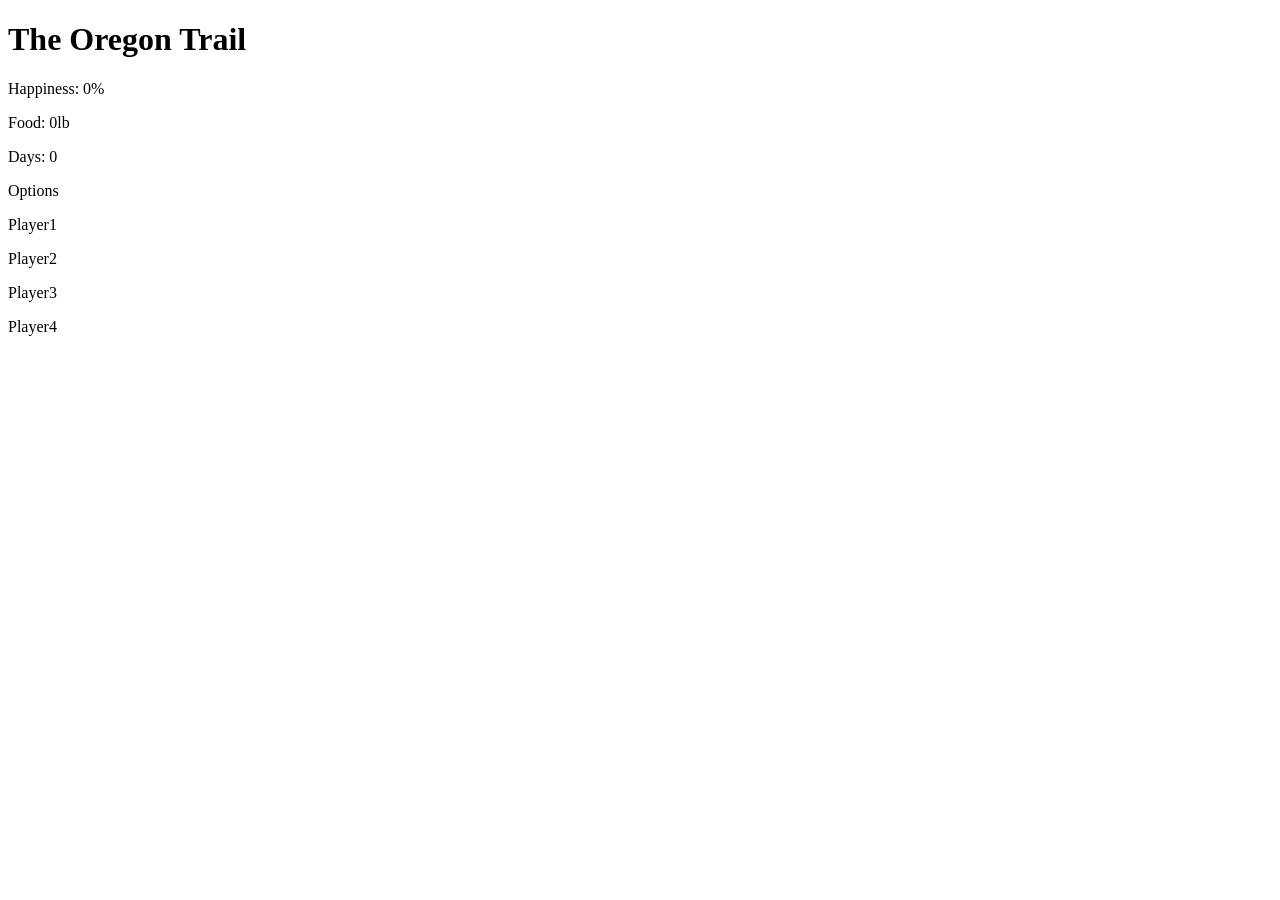
==== pages/game.html @ 92d986ca "path change path change" ====
<!DOCTYPE html>
<html lang="en">
<head>
    <meta charset="UTF-8">
    <meta name="viewport" content="width=device-width, initial-scale=1.0">
    <title>The Oregon Trail | Game</title>
    <link rel="stylesheet" href="style.css">
    <script type="importmap">
    {
        "imports": {
            "terminal": "scripts/terminal.js"
        }
    }
    </script>
    <script type="module" src="scripts/index.js"></script>
</head>
<body>
    <div class="game-container">
        <h1 class="game-title">The Oregon Trail</h1>
        <div class="game-hud-card">
            <div class="game-console">
                <pre class="game-console-text" id="console-text"></pre>
            </div>
            <div class="game-bottom-row-container">
                <div class="game-stats-container">
                    <p class="game-stat-text" id="happiness-text">Happiness: 0%</p>
                    <p class="game-stat-text" id="food-text">Food: 0lb</p>
                    <p class="game-stat-text" id="days-text">Days: 0</p>
                </div>
                <div class="game-options-container">
                    <p>Options</P>
                </div>
                <div class="game-player-list-container" id="player-list-holder">
                    <p>Player1</p>
                    <p>Player2</p>
                    <p>Player3</p>
                    <p>Player4</p>
                </div>                
            </div>
        </div>
    </div>
</body>
</html>
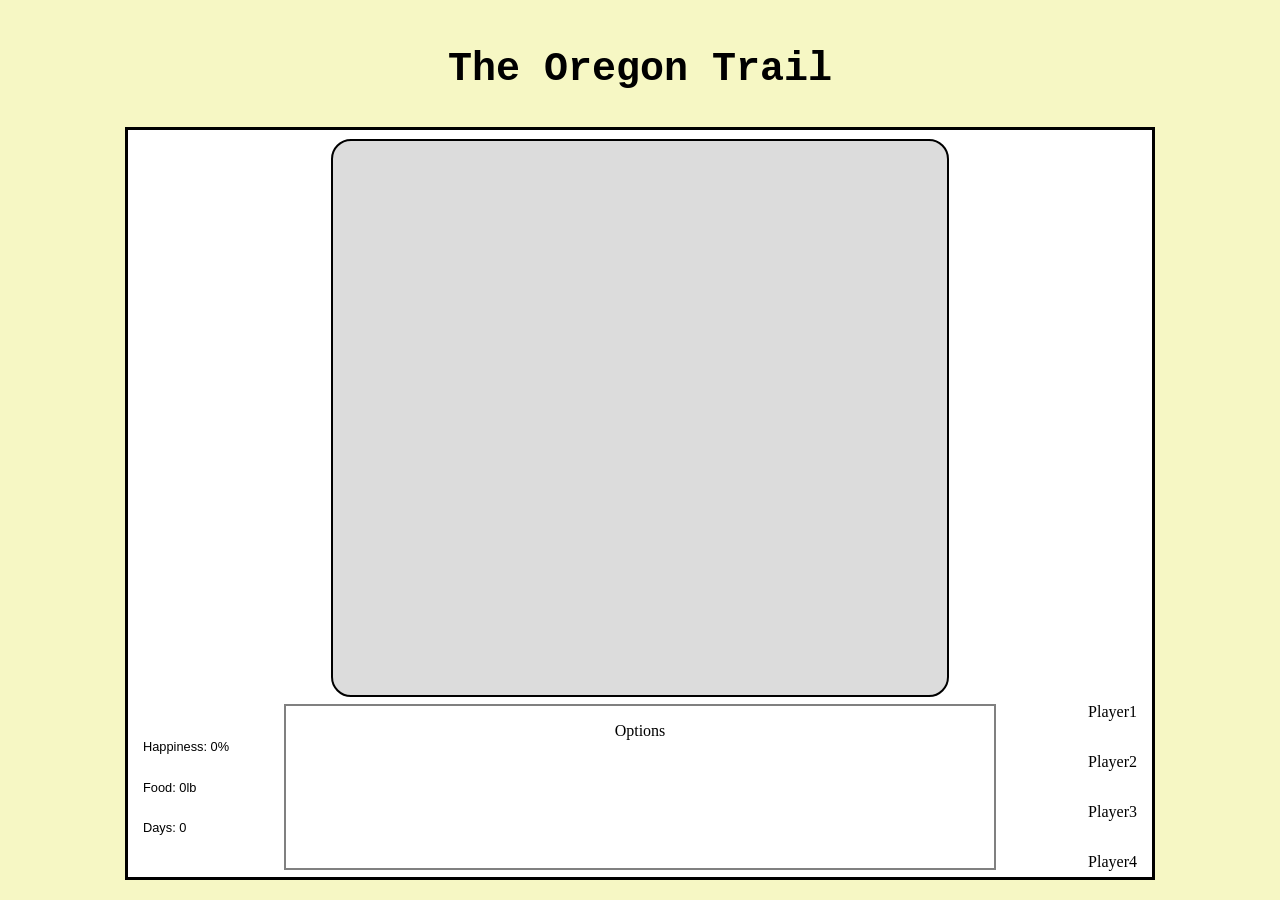
==== commit b6b3d573: "path fix" ====
--- a/pages/game.html
+++ b/pages/game.html
@@ -4,7 +4,7 @@
     <meta charset="UTF-8">
     <meta name="viewport" content="width=device-width, initial-scale=1.0">
     <title>The Oregon Trail | Game</title>
-    <link rel="stylesheet" href="style.css">
+    <link rel="stylesheet" href="../style.css">
     <script type="importmap">
     {
         "imports": {
@@ -12,7 +12,7 @@
         }
     }
     </script>
-    <script type="module" src="scripts/index.js"></script>
+    <script type="module" src="../scripts/index.js"></script>
 </head>
 <body>
     <div class="game-container">
--- a/style.css
+++ b/style.css
@@ -0,0 +1,179 @@
+/* Global */
+html, body {
+    height: 100%;
+    margin: 0;
+    overflow: hidden;
+}
+
+/* Menu */
+.menu-container {
+    background-color: rgb(246, 247, 196);
+
+    display: flex;
+    flex-direction: column;
+    justify-content: center;
+    align-items: center;
+
+    width: 100vw;
+    height: 100vh;
+}
+
+.menu-card {
+    background-color: rgba(173, 175, 140, 0.74);
+
+    display: flex;
+    flex-direction: column;
+    justify-content: flex-start;
+    align-items: center;
+
+    border: 2px solid black;
+
+    width: 60%;
+    height: 70%;
+}
+
+.menu-title {
+    font-family: 'Courier New', Courier, monospace;
+    font-size: 40px;
+
+    padding: 8px;
+    border: 2px solid black;
+
+    margin-top: 12vh;
+    margin-bottom: 15vh;
+}
+
+.menu-play-button {
+    display: inline-block;
+    padding: 18px 100px;
+    background-color: #ad8c1f;
+    color: white;
+    text-decoration: none;
+    border-radius: 5px;
+    border: none;
+    cursor: pointer;
+    text-align: center;
+
+    min-width: none;
+    min-height: none;
+
+    width: auto;
+    height: auto;
+}
+
+/* Game */
+.game-container {
+    width: 100vw;
+    height: 100vh;
+
+    display: flex;
+    flex-direction: column;
+    align-items: center;
+    justify-content: center;
+
+    background-color: rgb(246, 247, 196);
+}
+
+.game-title {
+    font-family: 'Courier New', Courier, monospace;
+    font-size: 40px;
+}
+
+.game-hud-card {
+    border: 3px solid black;
+    background-color: white;
+    margin-top: 1vh;
+
+    align-items: center;
+
+    display: flex;
+    flex-direction: column;
+
+    width: 80vw;
+    height: 83vh;
+}
+
+/* Console */
+
+.game-console {
+    border: 2px solid black;
+    border-radius: 20px;
+    margin-top: 1vh;
+    background-color: rgb(220, 220, 220);
+
+    display: flex;
+    flex-direction: column;
+    align-items: center;
+
+    width: 60%;
+
+    flex: 1;
+}
+
+.game-console-text {
+    font-family: 'Franklin Gothic Medium', 'Arial Narrow', Arial, sans-serif;
+    font-size: large;
+
+    overflow: hidden;
+    white-space: pre-wrap;
+
+    line-height: 1.4em;
+
+    width: 80%;
+    height: 80%;
+}
+
+/* Bottom Row */
+
+.game-bottom-row-container {
+    display: flex;
+    flex-direction: row;
+
+    align-items: center;
+
+    width: 100%;
+
+    height: 180px;
+}
+
+/* Stats */
+
+.game-stats-container {
+    flex: 1;
+    display: flex;
+    flex-direction: column;
+    justify-content: center;
+    align-items: flex-start;
+    padding-left: 15px;
+}
+
+.game-stat-text {
+    font-family: 'Franklin Gothic Medium', 'Arial Narrow', Arial, sans-serif;
+    font-size: clamp(0.8rem, 1vw, 1.5rem);
+}
+
+/* Options */
+.game-options-container {
+    flex: 5;
+    display: flex;
+    justify-content: center;
+    align-items: flex-start;
+
+    height: 90%;
+
+    border: 2px solid gray;
+}
+
+.game-options-container p {
+    text-align: left;
+}
+
+/* Player List */
+.game-player-list-container {
+    flex: 1;
+    display: flex;
+    flex-direction: column;
+    align-items: flex-end;
+    justify-content: center;
+    padding-right: 15px;
+}
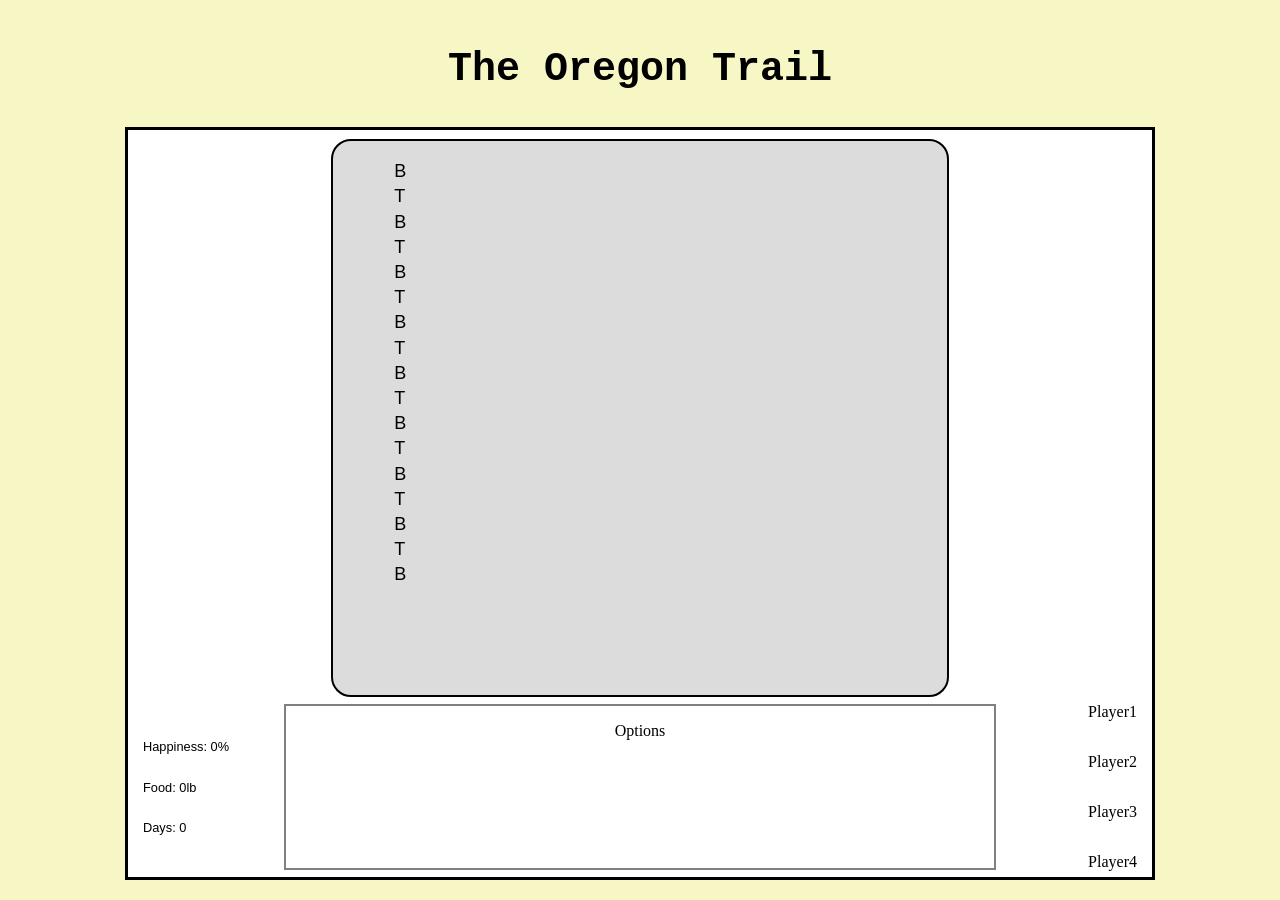
==== commit f4d2d7a3: "Path fix" ====
--- a/pages/game.html
+++ b/pages/game.html
@@ -8,7 +8,7 @@
     <script type="importmap">
     {
         "imports": {
-            "terminal": "scripts/terminal.js"
+            "terminal": "../scripts/terminal.js"
         }
     }
     </script>
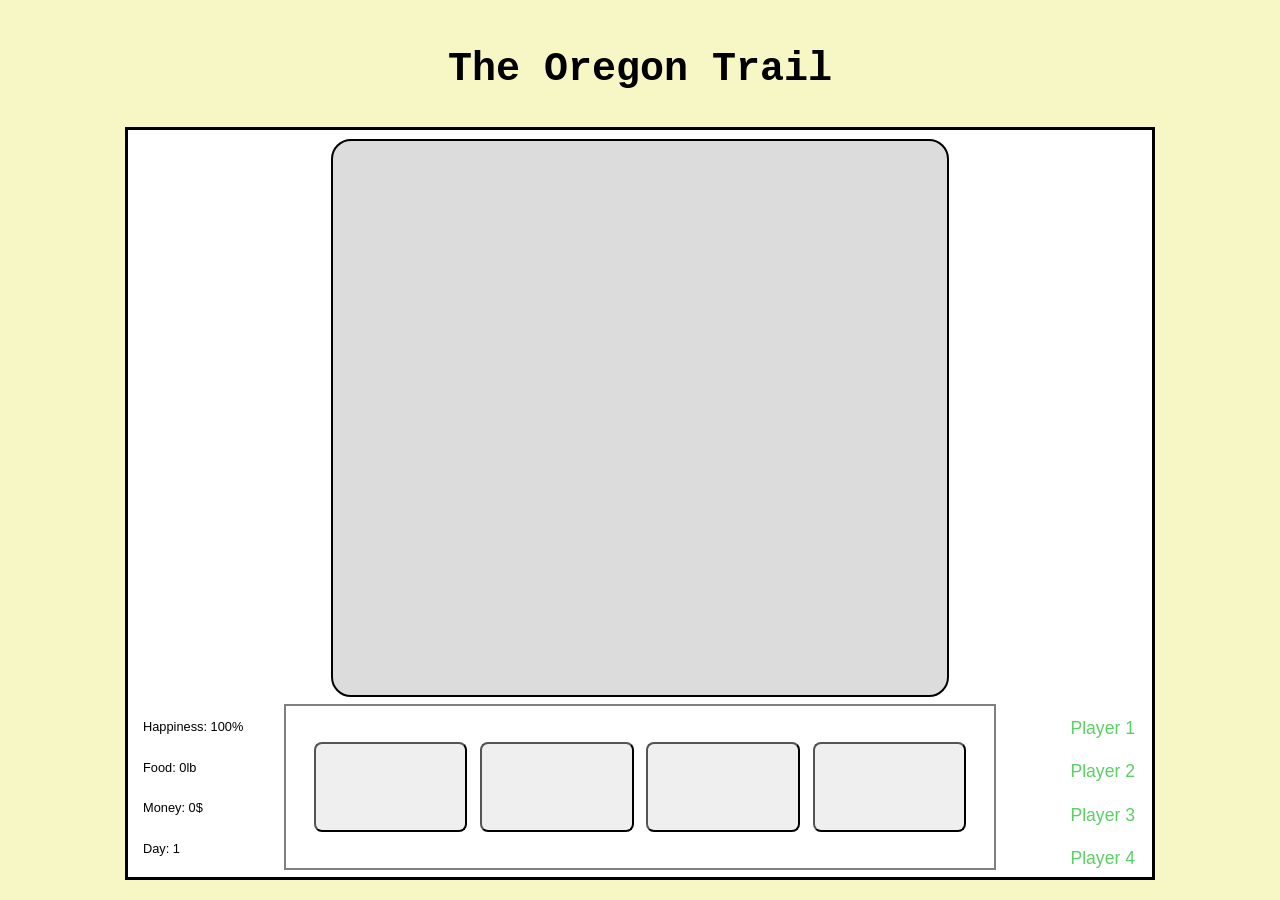
==== commit c880bb36: "Hookup backend for ui" ====
--- a/pages/game.html
+++ b/pages/game.html
@@ -8,7 +8,10 @@
     <script type="importmap">
     {
         "imports": {
-            "terminal": "../scripts/terminal.js"
+            "terminal": "../scripts/terminal.js",
+            "stats": "../scripts/stats.js",
+            "players": "../scripts/players.js",
+            "options": "../scripts/options.js"
         }
     }
     </script>
@@ -23,18 +26,22 @@
             </div>
             <div class="game-bottom-row-container">
                 <div class="game-stats-container">
-                    <p class="game-stat-text" id="happiness-text">Happiness: 0%</p>
-                    <p class="game-stat-text" id="food-text">Food: 0lb</p>
-                    <p class="game-stat-text" id="days-text">Days: 0</p>
+                    <p class="game-stat-text" id="happiness-text"></p>
+                    <p class="game-stat-text" id="food-text"></p>
+                    <p class="game-stat-text" id="money-text"></p>
+                    <p class="game-stat-text" id="days-text"></p>
                 </div>
                 <div class="game-options-container">
-                    <p>Options</P>
+                    <button class="game-options-button" id="option-button1"></button>
+                    <button class="game-options-button" id="option-button2"></button>
+                    <button class="game-options-button" id="option-button3"></button>
+                    <button class="game-options-button" id="option-button4"></button>
                 </div>
-                <div class="game-player-list-container" id="player-list-holder">
-                    <p>Player1</p>
-                    <p>Player2</p>
-                    <p>Player3</p>
-                    <p>Player4</p>
+                <div class="game-player-list-container">
+                    <p class="game-player-list-text" id="game-player-list-player-1"></p>
+                    <p class="game-player-list-text" id="game-player-list-player-2"></p>
+                    <p class="game-player-list-text" id="game-player-list-player-3"></p>
+                    <p class="game-player-list-text" id="game-player-list-player-4"></p>
                 </div>                
             </div>
         </div>
--- a/style.css
+++ b/style.css
@@ -149,23 +149,28 @@
 
 .game-stat-text {
     font-family: 'Franklin Gothic Medium', 'Arial Narrow', Arial, sans-serif;
-    font-size: clamp(0.8rem, 1vw, 1.5rem);
+    font-size: clamp(0.8rem, 0.9vw, 1rem);
 }
 
 /* Options */
 .game-options-container {
     flex: 5;
     display: flex;
+    flex-direction: row;
     justify-content: center;
-    align-items: flex-start;
+    align-items: center;
 
+    gap: 1vw;
     height: 90%;
 
     border: 2px solid gray;
 }
 
-.game-options-container p {
-    text-align: left;
+.game-options-button {
+    padding: 2px;
+    width: 12vw;
+    height: 10vh;
+    border-radius: 8px;
 }
 
 /* Player List */
@@ -177,3 +182,11 @@
     justify-content: center;
     padding-right: 15px;
 }
+
+.game-player-list-text {
+    font-family: 'Franklin Gothic Medium', 'Arial Narrow', Arial, sans-serif;
+    font-size: 1.1rem;
+
+    margin-bottom: 5px;
+    margin-right: 2px;
+}
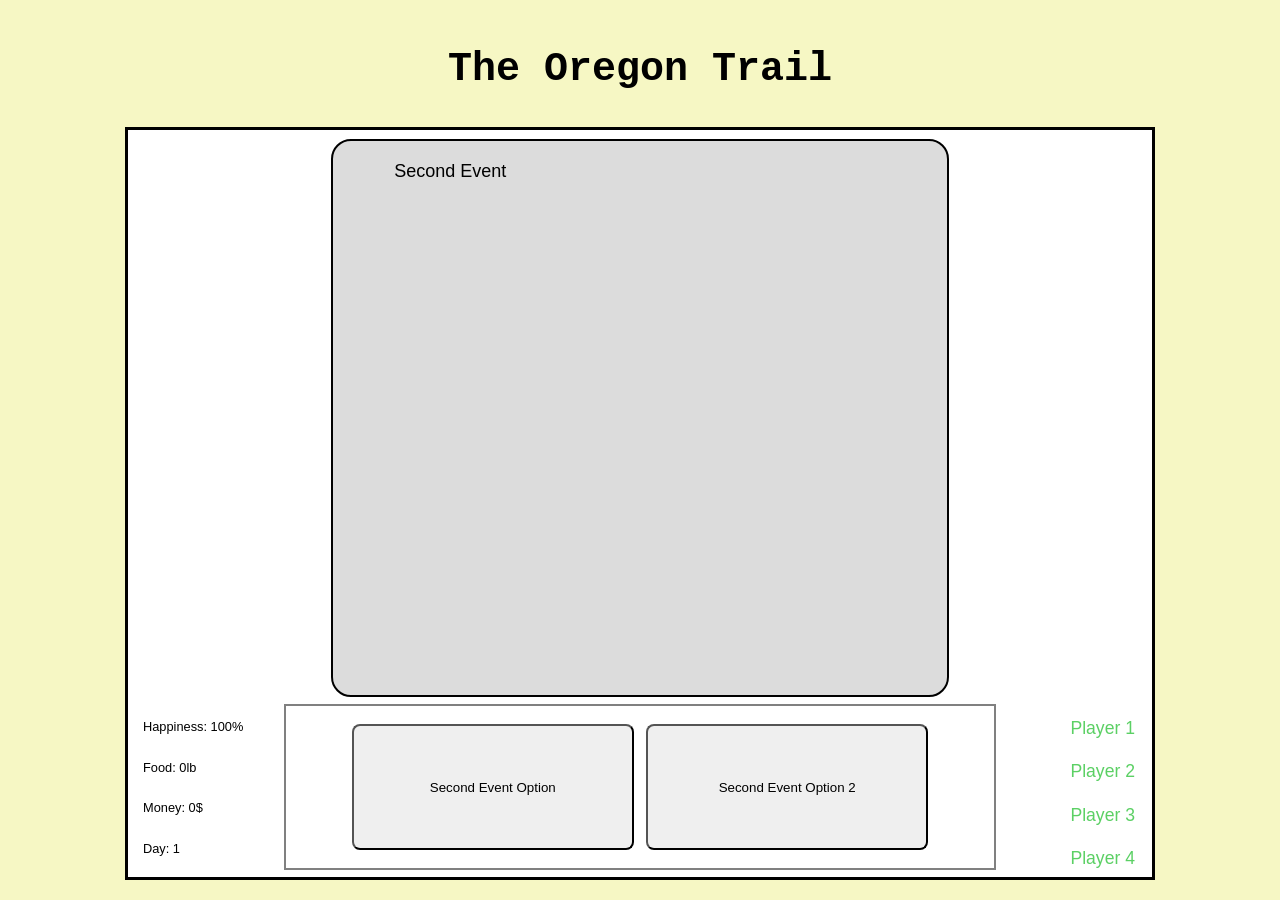
==== commit 0d1c8b56: "Added options and events" ====
--- a/pages/game.html
+++ b/pages/game.html
@@ -11,7 +11,7 @@
             "terminal": "../scripts/terminal.js",
             "stats": "../scripts/stats.js",
             "players": "../scripts/players.js",
-            "options": "../scripts/options.js"
+            "events": "../scripts/events.js"
         }
     }
     </script>
@@ -34,8 +34,6 @@
                 <div class="game-options-container">
                     <button class="game-options-button" id="option-button1"></button>
                     <button class="game-options-button" id="option-button2"></button>
-                    <button class="game-options-button" id="option-button3"></button>
-                    <button class="game-options-button" id="option-button4"></button>
                 </div>
                 <div class="game-player-list-container">
                     <p class="game-player-list-text" id="game-player-list-player-1"></p>
--- a/style.css
+++ b/style.css
@@ -168,8 +168,8 @@
 
 .game-options-button {
     padding: 2px;
-    width: 12vw;
-    height: 10vh;
+    width: 22vw;
+    height: 14vh;
     border-radius: 8px;
 }
 
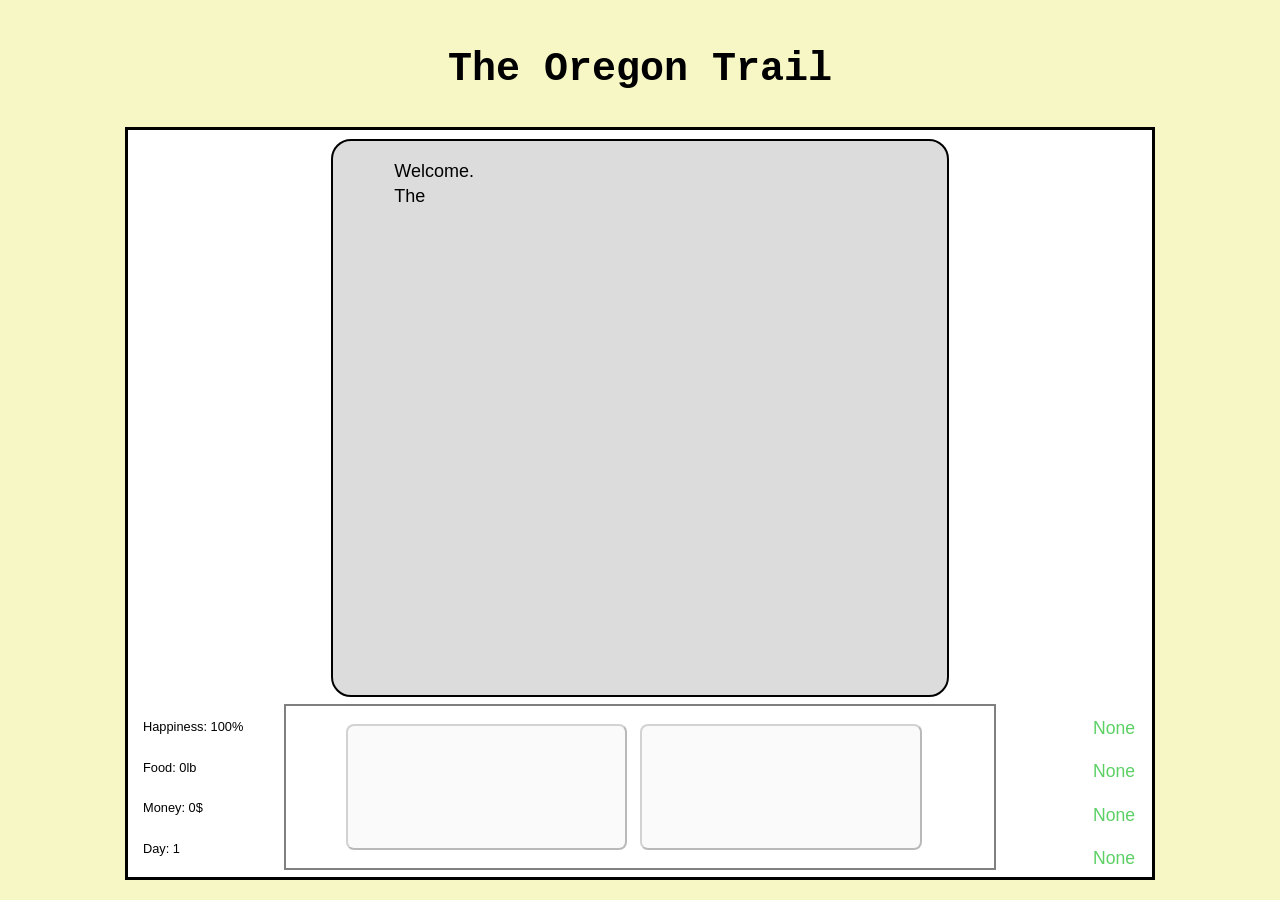
==== commit 9e0c939f: "To much to list" ====
--- a/pages/game.html
+++ b/pages/game.html
@@ -11,6 +11,7 @@
             "terminal": "../scripts/terminal.js",
             "stats": "../scripts/stats.js",
             "players": "../scripts/players.js",
+            "options": "../scripts/options.js",
             "events": "../scripts/events.js"
         }
     }
@@ -34,6 +35,7 @@
                 <div class="game-options-container">
                     <button class="game-options-button" id="option-button1"></button>
                     <button class="game-options-button" id="option-button2"></button>
+                    <div id="game-name-entry-container"></div>
                 </div>
                 <div class="game-player-list-container">
                     <p class="game-player-list-text" id="game-player-list-player-1"></p>
--- a/style.css
+++ b/style.css
@@ -171,6 +171,14 @@
     width: 22vw;
     height: 14vh;
     border-radius: 8px;
+    cursor: pointer;
+}
+
+/* Player Name Inputs */
+.game-name-input {
+    margin-bottom: 8px;
+    width: 15vw;
+    height: 2vh;
 }
 
 /* Player List */
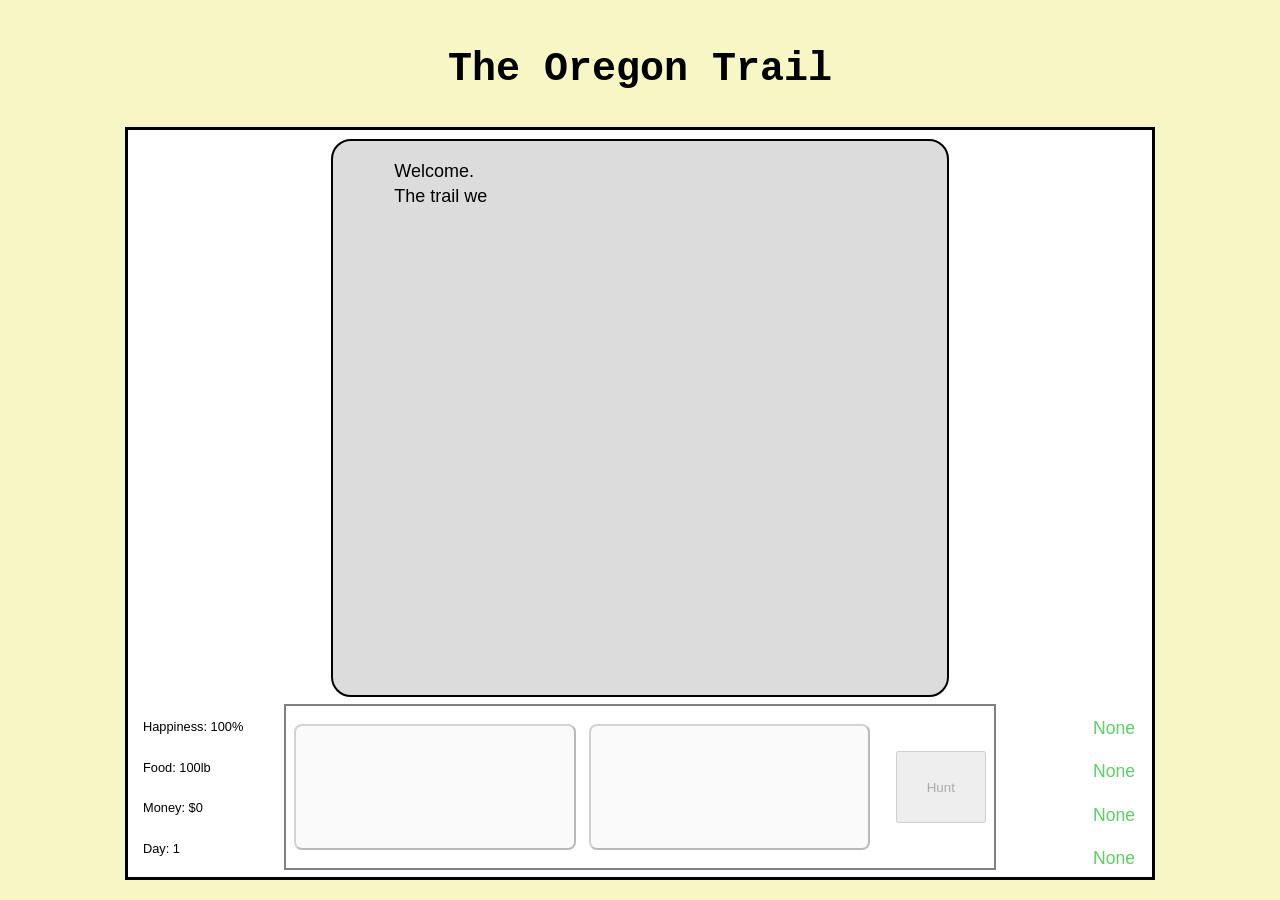
==== commit 248a4200: "Added hunting and quality of life fixes" ====
--- a/pages/game.html
+++ b/pages/game.html
@@ -36,6 +36,7 @@
                     <button class="game-options-button" id="option-button1"></button>
                     <button class="game-options-button" id="option-button2"></button>
                     <div id="game-name-entry-container"></div>
+                    <button class="game-options-hunt-button" id="option-hunt-button">Hunt</button>
                 </div>
                 <div class="game-player-list-container">
                     <p class="game-player-list-text" id="game-player-list-player-1"></p>
--- a/style.css
+++ b/style.css
@@ -174,6 +174,11 @@
     cursor: pointer;
 }
 
+.game-options-hunt-button {
+    width: 7vw;
+    height: 8vh;
+}
+
 /* Player Name Inputs */
 .game-name-input {
     margin-bottom: 8px;
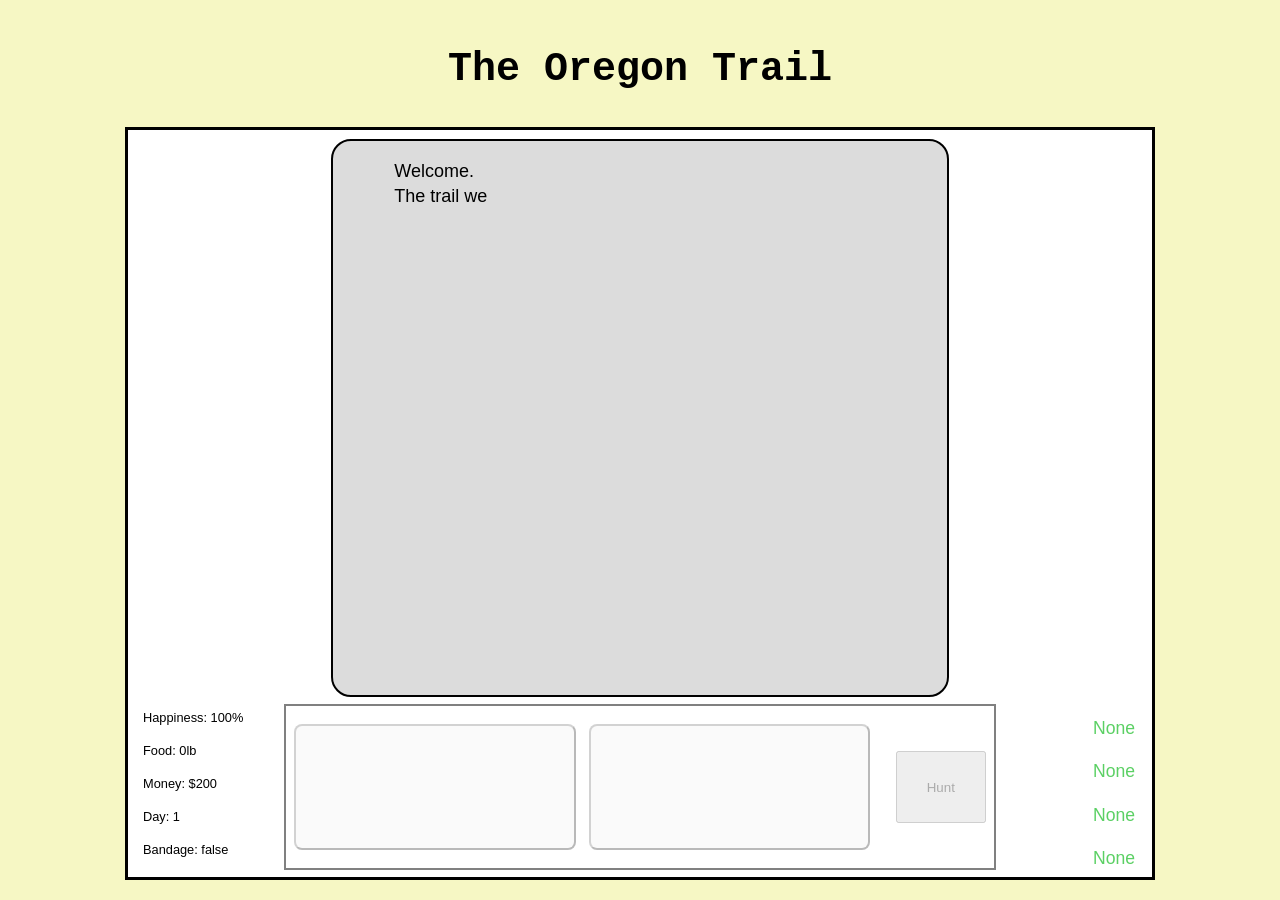
==== commit dfa9d0d5: "Added shop and bandage + bug fixes" ====
--- a/pages/game.html
+++ b/pages/game.html
@@ -31,8 +31,9 @@
                     <p class="game-stat-text" id="food-text"></p>
                     <p class="game-stat-text" id="money-text"></p>
                     <p class="game-stat-text" id="days-text"></p>
+                    <p class="game-stat-text" id="bandage-text"></p>
                 </div>
-                <div class="game-options-container">
+                <div class="game-options-container" id="game-options-container">
                     <button class="game-options-button" id="option-button1"></button>
                     <button class="game-options-button" id="option-button2"></button>
                     <div id="game-name-entry-container"></div>
--- a/style.css
+++ b/style.css
@@ -150,6 +150,7 @@
 .game-stat-text {
     font-family: 'Franklin Gothic Medium', 'Arial Narrow', Arial, sans-serif;
     font-size: clamp(0.8rem, 0.9vw, 1rem);
+    margin-top: 0.6vh;
 }
 
 /* Options */
@@ -179,6 +180,17 @@
     height: 8vh;
 }
 
+/* Shop */
+.game-shop-input {
+    width: 15vw;
+    height: 8vh;
+}
+
+.game-shop-buy-button {
+    width: 12vw;
+    height: 8vh;
+}
+
 /* Player Name Inputs */
 .game-name-input {
     margin-bottom: 8px;
